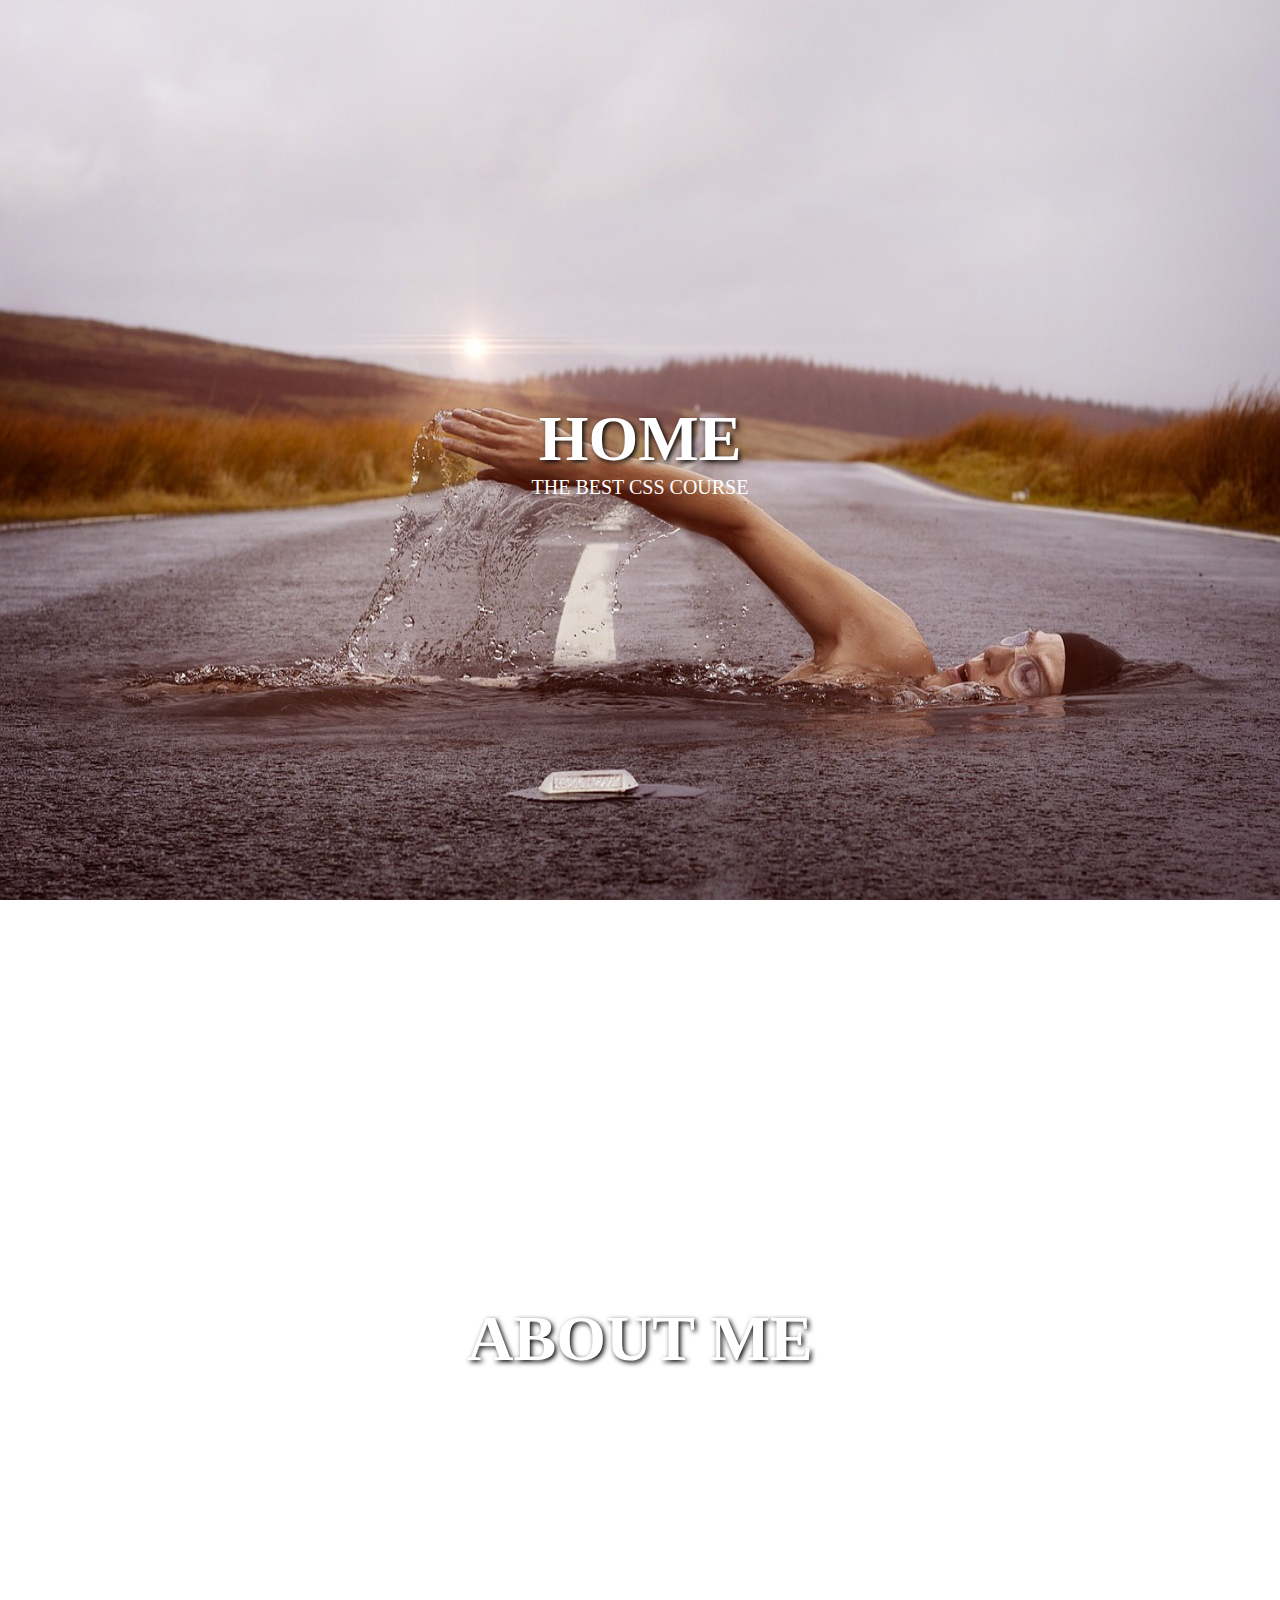
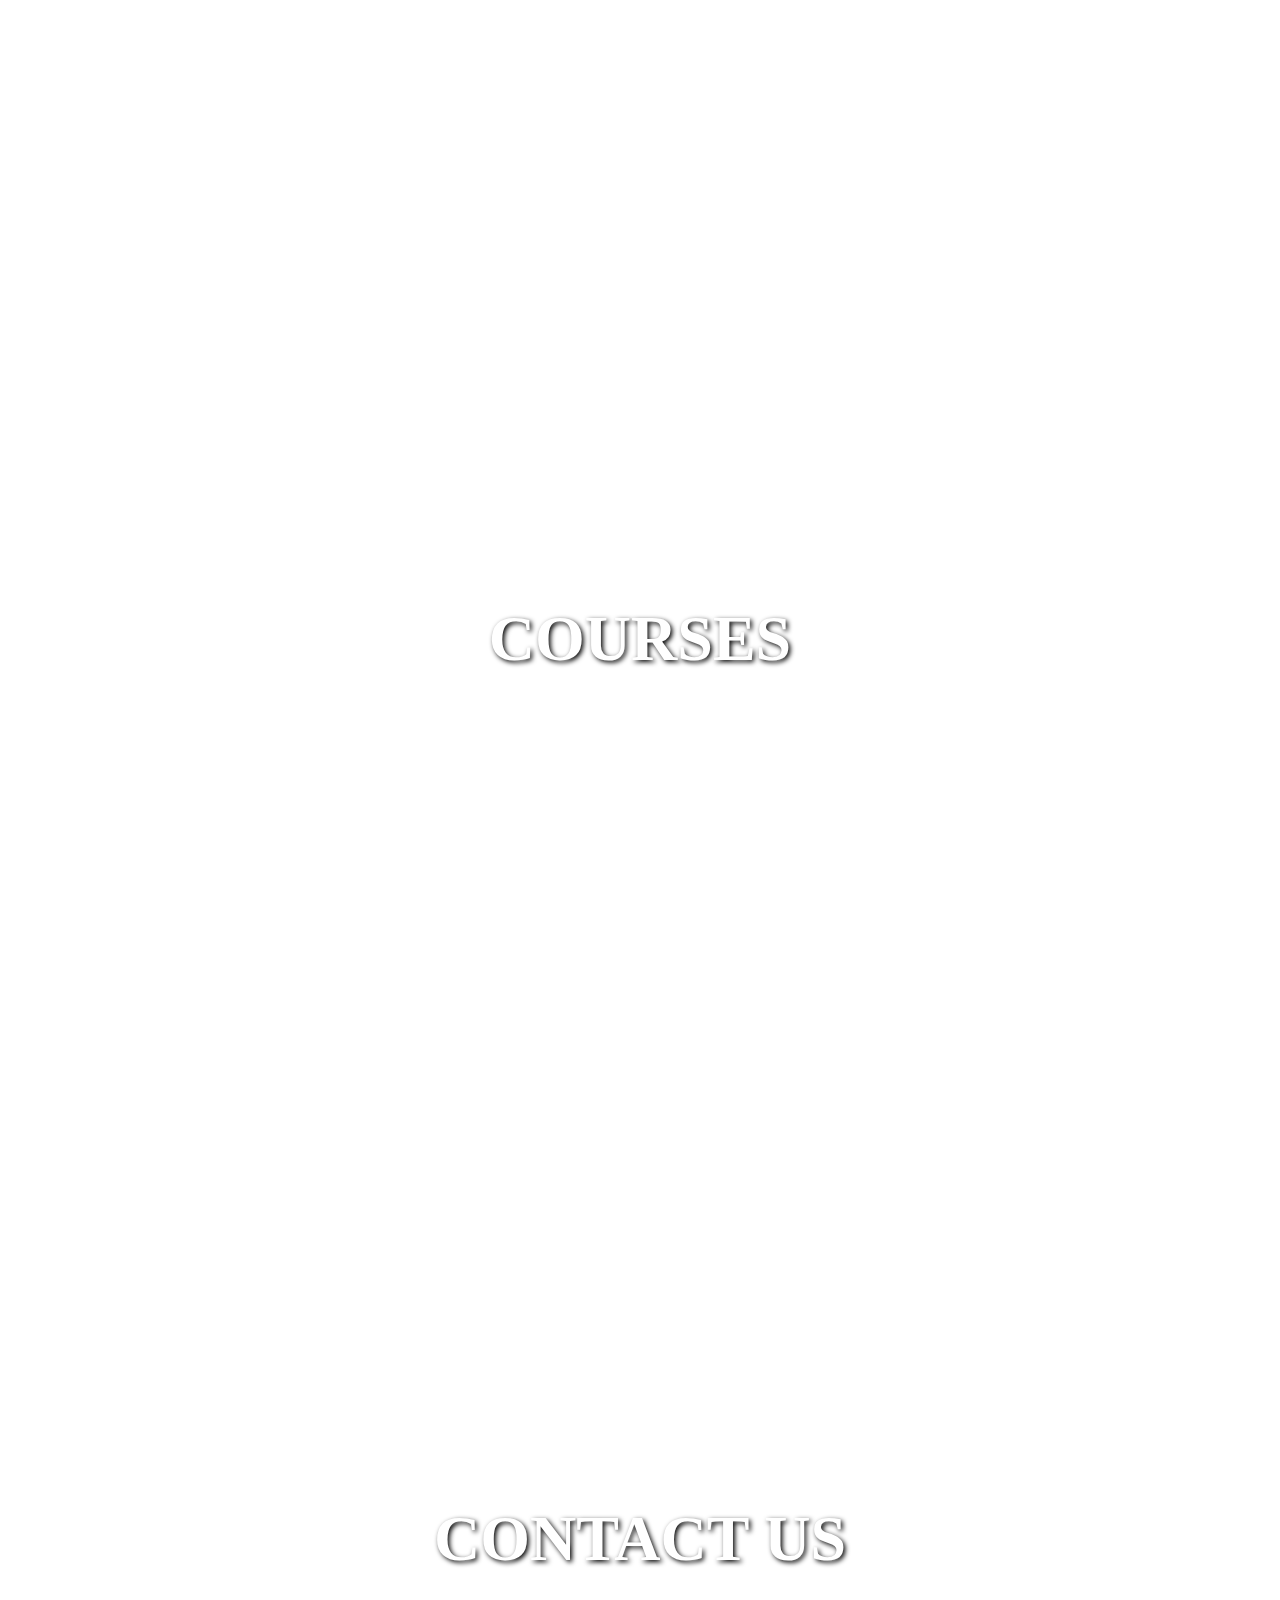
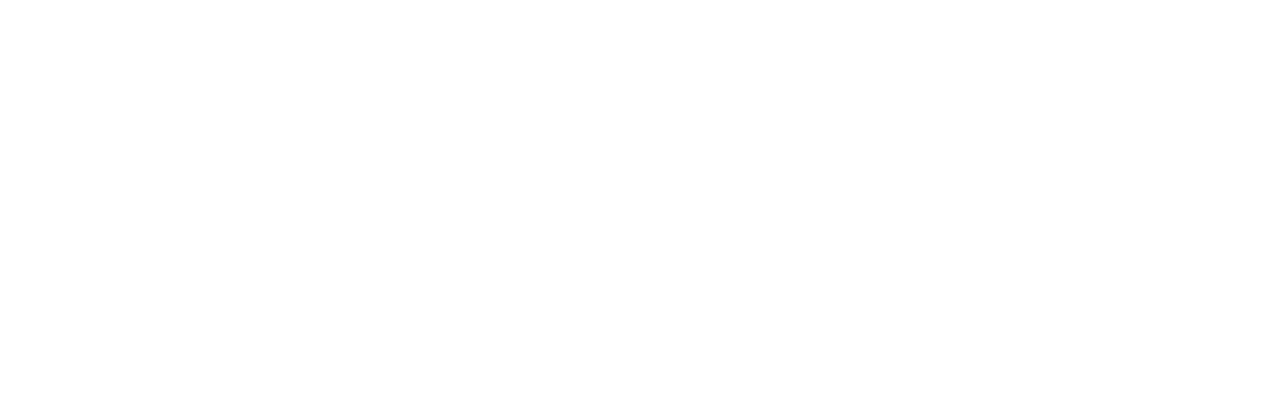
==== learning-css/parallax/index.html @ e9dadccd "moved files" ====
<!DOCTYPE html>
<html lang="en">

<head>
    <meta charset="UTF-8">
    <meta name="viewport" content="width=device-width, initial-scale=1.0">
    <title>Parallax Basics</title>
    <link rel="stylesheet" href="parallax-style.css">
</head>

<body>
    <section class="section-1">
        <div>
            <h2>HOME</h2>
            <p>THE BEST CSS COURSE</p>
        </div>
    </section>
    <section class="section-2">
        <div>
            <h2>ABOUT ME</h2>
            <p>THE BEST CSS COURSE</p>
        </div>
    </section>
    <section class="section-3">
        <div>
            <h2>COURSES</h2>
            <p>THE BEST CSS COURSE</p>
        </div>
    </section>
    <section class="section-4">
        <div>
            <h2>CONTACT US</h2>
            <p>THE BEST CSS COURSE</p>
        </div>
    </section>
</body>

</html>
---- learning-css/parallax/parallax-style.css ----
* {
    margin: 0;
    padding: 0;
    box-sizing: border-box;
    font-family: "jost";
}

h2 {
    font-size: 64px;
    font-weight: bold;
    text-transform: uppercase;
    color: #fff;
    text-shadow: 2px 2px 5px #000;
}

p {
    font-size: 20px;
    color: #fff;
}

.section-1 {
    width: 100%;
    height: 100vh;
    text-align: center;
    display: grid;
    place-items: center;
    color: rgb(240, 240, 240);
    background-image: url('../images/parallax-7.jpg');
    background-repeat: no-repeat;
    background-size: 100% 100%;
    background-attachment: fixed;
}

.section-2 {
    width: 100%;
    height: 100vh;
    text-align: center;
    display: grid;
    place-items: center;
    color: rgb(240, 240, 240);
    background-image: url('../images/parallax-6.jpg');
    background-repeat: no-repeat;
    background-size: 100% 100%;
    background-attachment: fixed;
}

.section-3 {
    width: 100%;
    height: 100vh;
    text-align: center;
    display: grid;
    place-items: center;
    color: rgb(240, 240, 240);
    background-image: url('../images/parallax-5.jpg');
    background-repeat: no-repeat;
    background-size: 100% 100%;
    background-attachment: fixed;
}

.section-4 {
    width: 100%;
    height: 100vh;
    text-align: center;
    display: grid;
    place-items: center;
    color: rgb(240, 240, 240);
    background-image: url('../images/parallax-4.jpg');
    background-repeat: no-repeat;
    background-size: 100% 100%;
    background-attachment: fixed;
}
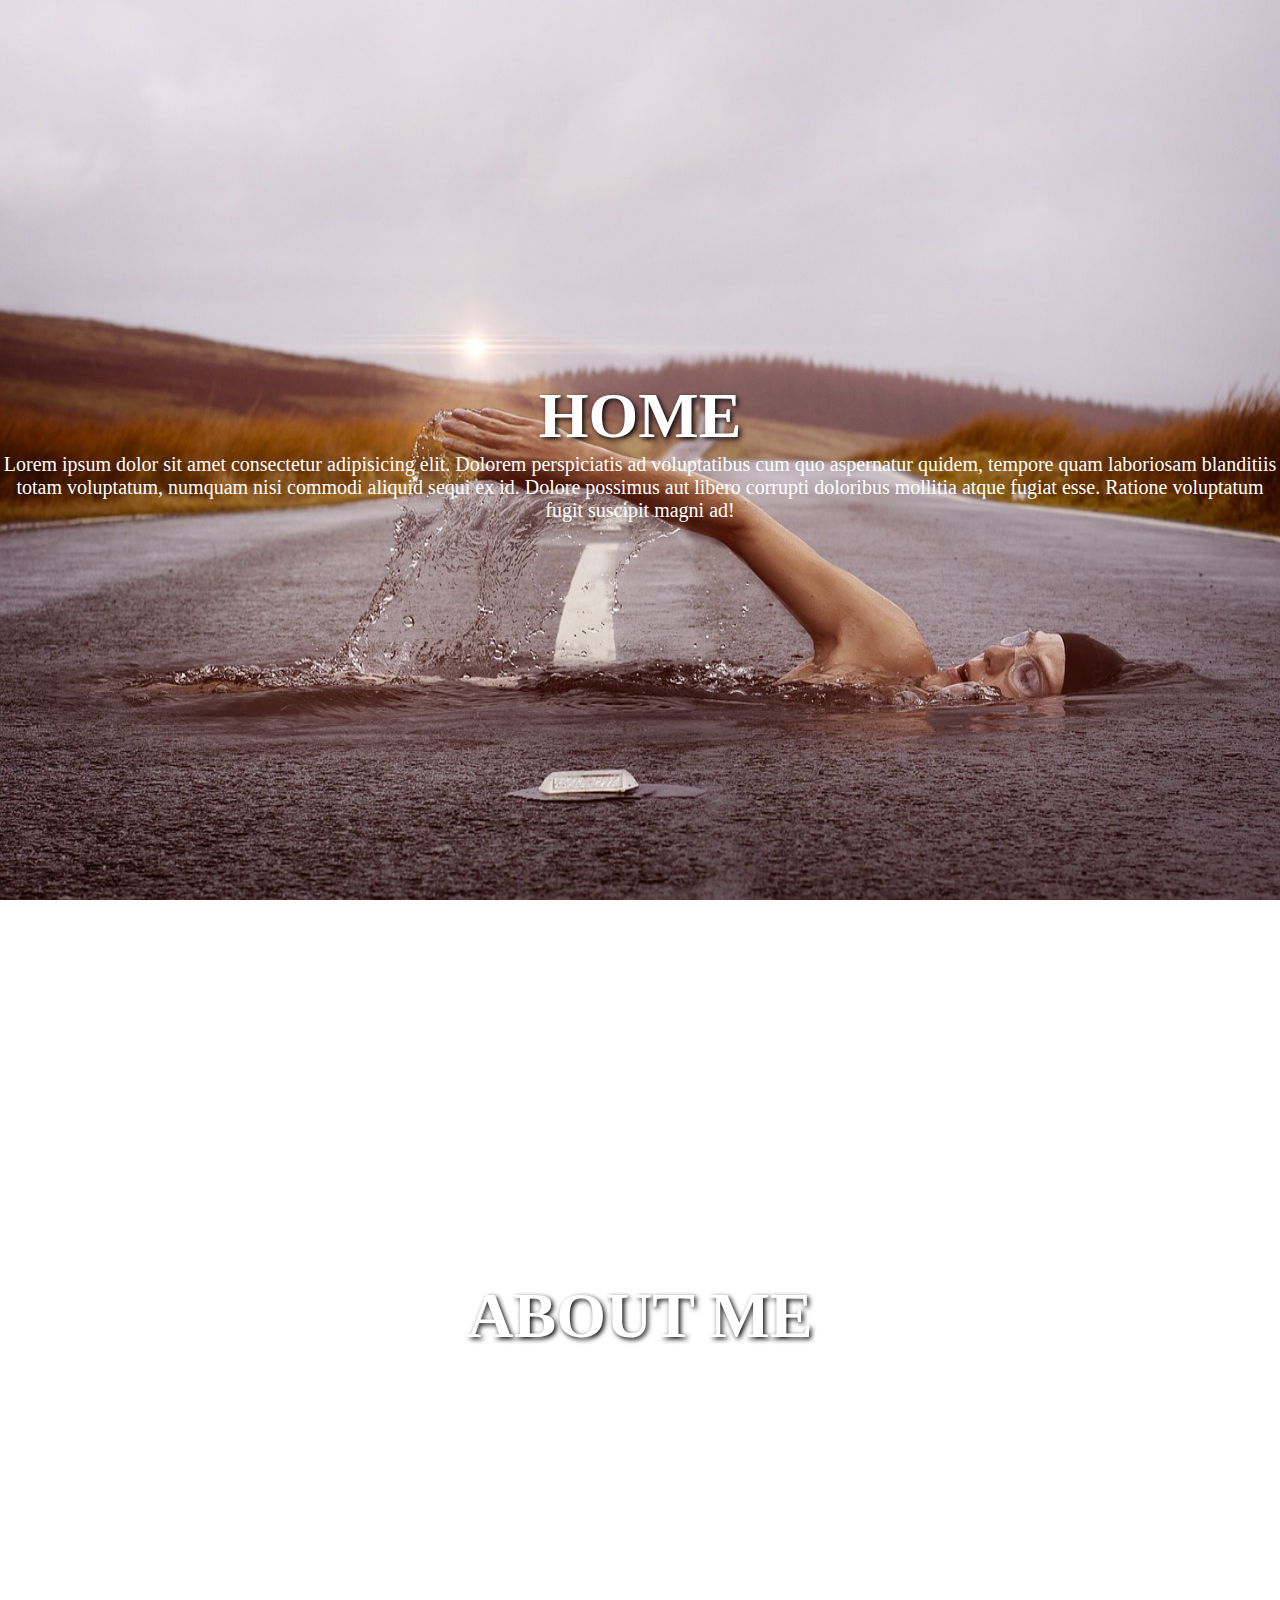
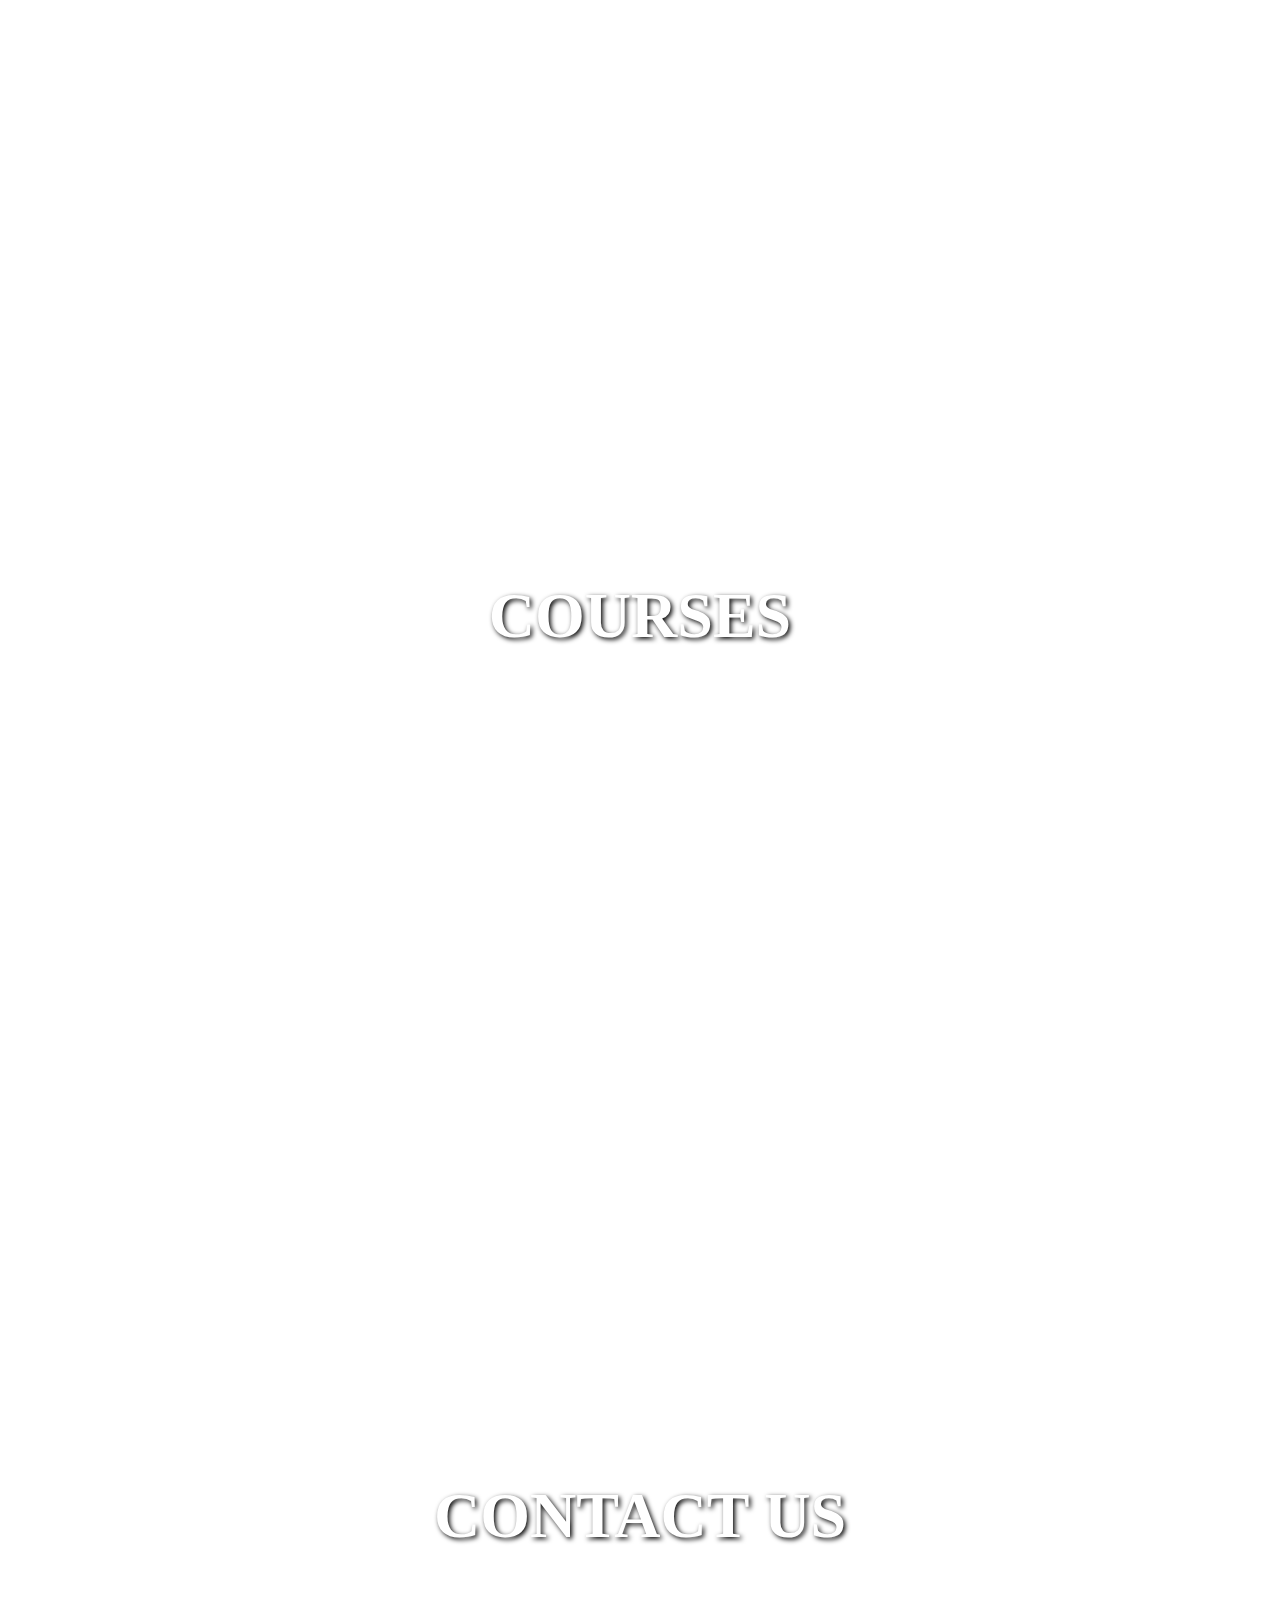
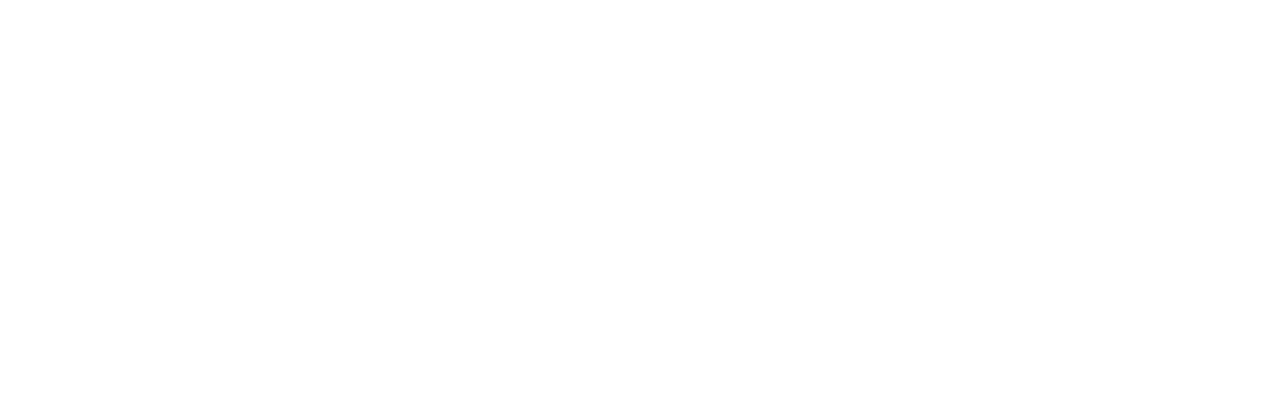
==== commit 8664a8de: "updated parallax p" ====
--- a/learning-css/parallax/index.html
+++ b/learning-css/parallax/index.html
@@ -12,25 +12,45 @@
     <section class="section-1">
         <div>
             <h2>HOME</h2>
-            <p>THE BEST CSS COURSE</p>
+            <p>Lorem ipsum dolor sit amet consectetur adipisicing elit. Dolorem perspiciatis ad voluptatibus cum quo
+                aspernatur quidem, tempore quam laboriosam blanditiis totam voluptatum, numquam nisi commodi aliquid
+                sequi
+                ex id. Dolore possimus aut libero corrupti doloribus mollitia atque fugiat esse. Ratione voluptatum
+                fugit
+                suscipit magni ad!</p>
         </div>
     </section>
     <section class="section-2">
         <div>
             <h2>ABOUT ME</h2>
-            <p>THE BEST CSS COURSE</p>
+            <p>Lorem ipsum dolor sit amet consectetur adipisicing elit. Dolorem perspiciatis ad voluptatibus cum quo
+                aspernatur quidem, tempore quam laboriosam blanditiis totam voluptatum, numquam nisi commodi aliquid
+                sequi
+                ex id. Dolore possimus aut libero corrupti doloribus mollitia atque fugiat esse. Ratione voluptatum
+                fugit
+                suscipit magni ad!</p>
         </div>
     </section>
     <section class="section-3">
         <div>
             <h2>COURSES</h2>
-            <p>THE BEST CSS COURSE</p>
+            <p>Lorem ipsum dolor sit amet consectetur adipisicing elit. Dolorem perspiciatis ad voluptatibus cum quo
+                aspernatur quidem, tempore quam laboriosam blanditiis totam voluptatum, numquam nisi commodi aliquid
+                sequi
+                ex id. Dolore possimus aut libero corrupti doloribus mollitia atque fugiat esse. Ratione voluptatum
+                fugit
+                suscipit magni ad!</p>
         </div>
     </section>
     <section class="section-4">
         <div>
             <h2>CONTACT US</h2>
-            <p>THE BEST CSS COURSE</p>
+            <p>Lorem ipsum dolor sit amet consectetur adipisicing elit. Dolorem perspiciatis ad voluptatibus cum quo
+                aspernatur quidem, tempore quam laboriosam blanditiis totam voluptatum, numquam nisi commodi aliquid
+                sequi
+                ex id. Dolore possimus aut libero corrupti doloribus mollitia atque fugiat esse. Ratione voluptatum
+                fugit
+                suscipit magni ad!</p>
         </div>
     </section>
 </body>
